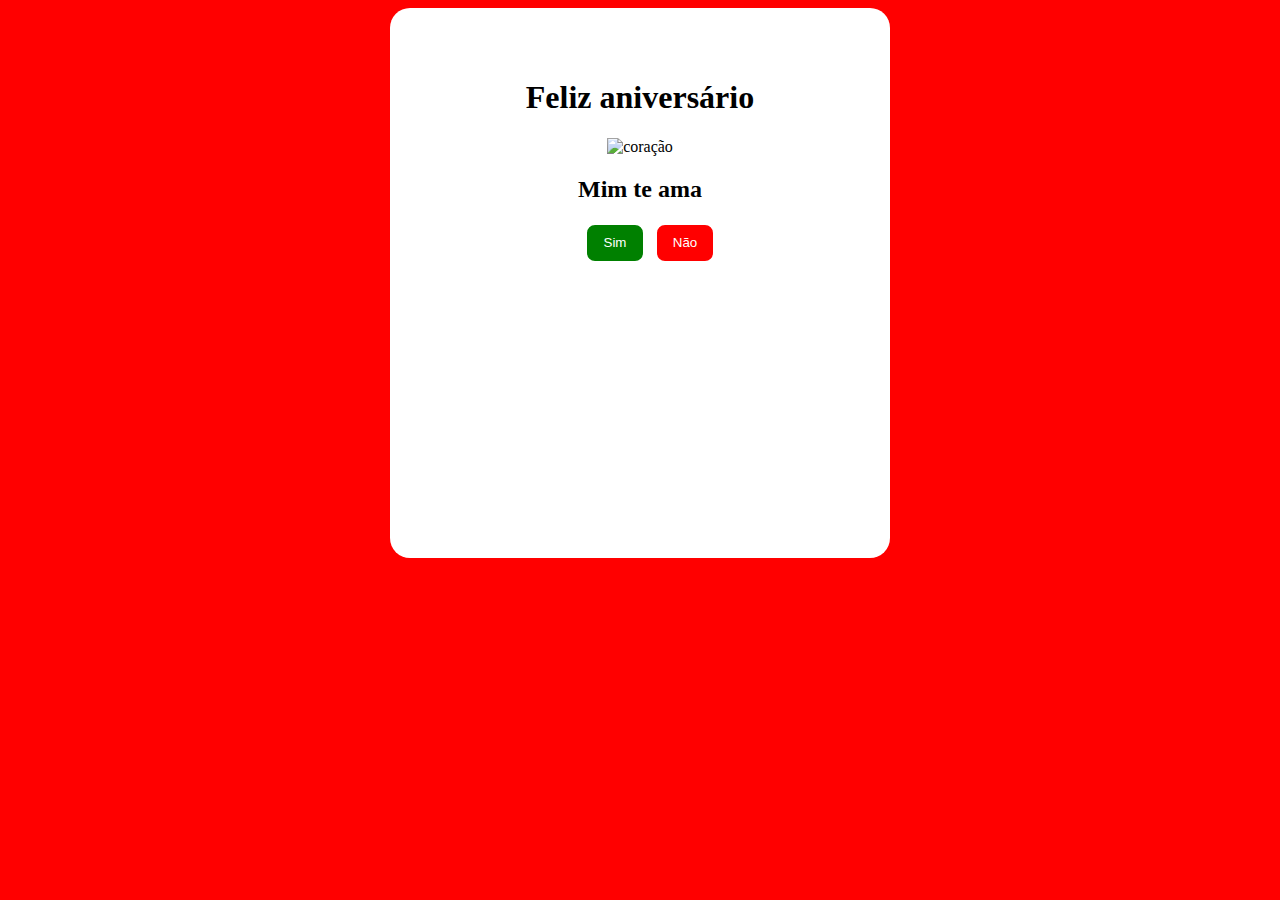
==== Abra.html @ 87f3a848 "Terminado" ====
<!DOCTYPE html>
<html lang="pt-br">
<head>
    <meta charset="UTF-8">
    <meta name="viewport" content="width=device-width, initial-scale=1.0">
    <!-- favicon  -->
    <link rel="icon"type="image/png" href="Pages/heart.png">
    <!-- css -->
    <link rel="stylesheet" href="Pages/style1.css">
    <!-- linka o arquivo do javascript-->
    <script src="Pages/script1.js"></script>
    <title>Feliz aniversário</title>
</head>
<body>
    <div class="painel">
        <h1>Feliz aniversário</h1>
        <img src="https://www.icegif.com/wp-content/uploads/2023/10/icegif-506.gif" alt="coração">
        <h2>Mim te ama</h2>
        <button id="sim" onclick="parabens()"> Sim</button>
        <!--!!!!! depois ver como passar pro react caso o prof passe !!!!! -->
        <!-- função onmouseover quando passsar mouse em cima função = fuja isso no javascript -->
        <button onmouseover="fuja()" id="nao"> Não </button>
        
    </div>
    
</body>
</html>
---- Pages/style1.css ----
body
{
    background-color: red;
}
.painel
{   
    /* margin arruma automaticamente (nesse ela fica no meio) */
    margin: auto;
    border-radius: 20px;
    background-color: white;
    /* tamanho do painel  */
    width: 500px;
    height: 500px;
    /* alinha texto pra centro  */
    text-align: center;
    /* texto fica uns 50px pra baixo  */
    padding-top: 50px;
}

#sim
{
    background-color: green;
    border: 2px solid white;
    color: white;
    border-radius: 10px;
    height: 40px;
    width: 60px;
    /* centralizou  */
    margin-left: -50px;
}

#nao
{
    position: absolute;
    background-color: red;
    color: white;
    border: 2px solid white;
    border-radius: 10px;
    height: 40px;
    width: 60px;
    margin-left: 10px;
}
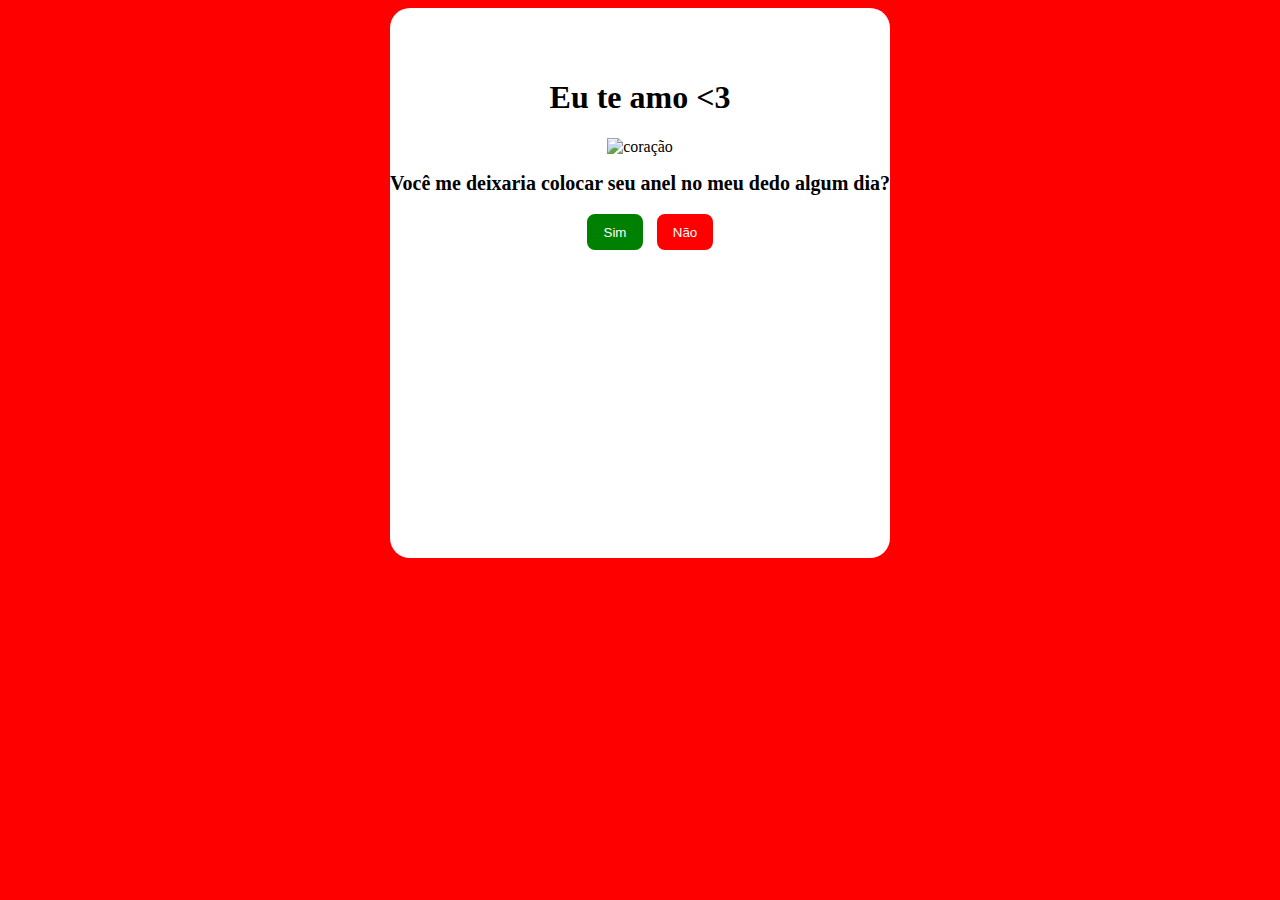
==== commit dab310cc: "Terminado com sucesso um dia antes da data prevista" ====
--- a/Abra.html
+++ b/Abra.html
@@ -13,9 +13,9 @@
 </head>
 <body>
     <div class="painel">
-        <h1>Feliz aniversário</h1>
+        <h1>Eu te amo <3</h1>
         <img src="https://www.icegif.com/wp-content/uploads/2023/10/icegif-506.gif" alt="coração">
-        <h2>Mim te ama</h2>
+        <h2>Você me deixaria colocar seu anel no meu dedo algum dia?</h2>
         <button id="sim" onclick="parabens()"> Sim</button>
         <!--!!!!! depois ver como passar pro react caso o prof passe !!!!! -->
         <!-- função onmouseover quando passsar mouse em cima função = fuja isso no javascript -->
--- a/Pages/style1.css
+++ b/Pages/style1.css
@@ -1,6 +1,9 @@
 body
 {
     background-color: red;
+}
+.painel h2{
+    font-size: 20px;
 }
 .painel
 {   
